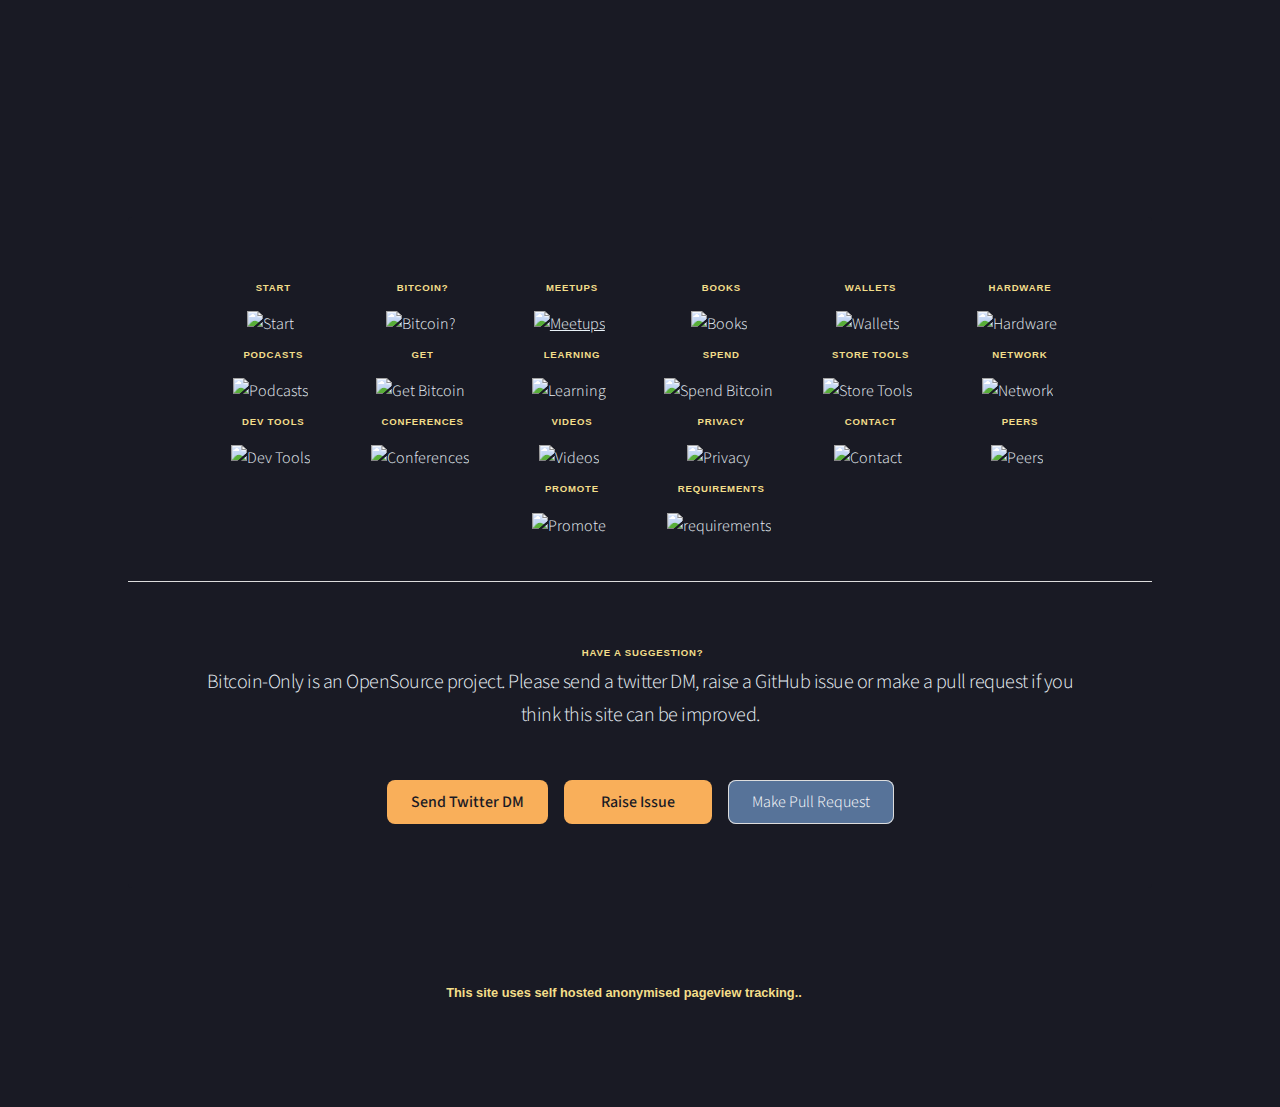
==== index.html @ 45c2ddb8 "Adjust Homepage Layout (6 wide on large screens) & Remove homepage page descriptions" ====
<!DOCTYPE HTML>
<!--
	Stellar by HTML5 UP
	html5up.net | @ajlkn
	Free for personal and commercial use under the CCA 3.0 license (html5up.net/license)
-->
<html>
	<head>
		<title>Bitcoin Only</title>
		<meta charset="utf-8" />
		<meta name="viewport" content="width=device-width, initial-scale=1, user-scalable=no" />
		<link rel="stylesheet" href="assets/css/main.css" />
		<noscript><link rel="stylesheet" href="assets/css/noscript.css" /></noscript>
	</head>
	<body class="is-preload">

		<!-- Wrapper -->
			<div id="wrapper">

				<!-- Header -->
					<header id="header" class="alt">
						<ul class="icons">
							<li><a href="index.html" class="icon solid fa-home"><span class="label"></span></a></li>
							<li><a href="https://twitter.com/bitcoinonly_" class="icon brands fa-twitter"><span class="label">Twitter</span></a></li>
							<li><a href="https://github.com/bitcoin-only/bitcoin-only" class="icon brands fa-github"><span class="label">GitHub</span></a></li>
							<li><p>bitcoin-only.com</p></li>
						</ul>
						
						<!-- <span class="logo"><img src="images/logo.svg" alt="Bitcoin-Only" /></span>				 -->
					</header>

				<!-- Main -->
					<div id="main">

						<!-- First Section -->
							<section id="first" class="main special">
								<ul class="features">
									<li>
										<h3>Start</h3>
										<span class="icon major">
											<img src="./images/icons/start.png" alt="Start">
										</span>
									</li>
									<li>
										<h3>Bitcoin?</h3>
										<span class="icon major">
											<img src="./images/icons/what-is.png" alt="Bitcoin?">
										</span>
									</li>
									<li>
										<h3>Meetups</h3>
										<span class="icon major">
											<a href="meetups.html">
												<img src="./images/icons/meetups.png" alt="Meetups">
											</a>
										</span>
									</li>
									<li>
										<h3>Books</h3>
										<span class="icon major">
											<img src="./images/icons/books.png" alt="Books">
										</span>
									</li>
									<li>
										<h3>Wallets</h3>
										<span class="icon major">
											<img src="./images/icons/wallets.png" alt="Wallets">
										</span>
									</li>
									<li>
										<h3>Hardware</h3>
										<span class="icon major">
											<img src="./images/icons/hardware.png" alt="Hardware">
										</span>
									</li>
									<li>
										<h3>Podcasts</h3>
										<span class="icon major">
											<img src="./images/icons/podcasts.png" alt="Podcasts">
										</span>
									</li>
									<li>
										<h3>Get</h3>
										<span class="icon major">
											<img src="./images/icons/get-bitcoin.png" alt="Get Bitcoin">
										</span>
									</li>
									<li>
										<h3>Learning</h3>
										<span class="icon major">
											<img src="./images/icons/learning.png" alt="Learning">
										</span>
									</li>
									<li>
										<h3>Spend</h3>
										<span class="icon major">
											<img src="./images/icons/spend-bitcoin.png" alt="Spend Bitcoin">
										</span>
									</li>
									<li>
										<h3>Store Tools</h3>
										<span class="icon major">
											<img src="./images/icons/store-tools.png" alt="Store Tools">
										</span>
									</li>
									<li>
										<h3>Network</h3>
										<span class="icon major">
											<img src="./images/icons/network.png" alt="Network">
										</span>
									</li>
									<li>
										<h3>Dev Tools</h3>
										<span class="icon major">
											<img src="./images/icons/dev-tools.png" alt="Dev Tools">
										</span>
									</li>
									<li>
										<h3>Conferences</h3>
										<span class="icon major">
											<img src="./images/icons/conferences.png" alt="Conferences">
										</span>
									</li>
									<li>
										<h3>Videos</h3>
										<span class="icon major">
											<img src="./images/icons/videos.png" alt="Videos">
										</span>
									</li>
									<li>
										<h3>Privacy</h3>
										<span class="icon major">
											<img src="./images/icons/privacy.png" alt="Privacy">
										</span>
									</li>
									<li>
										<h3>Contact</h3>
										<span class="icon major">
											<img src="./images/icons/contact.png" alt="Contact">
										</span>
									</li>
									<li>
										<h3>Peers</h3>
										<span class="icon major">
											<img src="./images/icons/peers.png" alt="Peers">
										</span>
									</li>
									<li>
										<h3>Promote</h3>
										<span class="icon major">
											<img src="./images/icons/promote.png" alt="Promote">
										</span>
									</li>
									<li>
										<h3>Requirements</h3>
										<span class="icon major">
											<img src="./images/icons/requirements.png" alt="requirements">
										</span>
									</li>
								</ul>
							</section>

						<!-- Suggestions -->
							<section id="cta" class="main special">
								<header class="major">
									<h3>Have a suggestion?</h3>
									<p>Bitcoin-Only is an OpenSource project. Please send a twitter DM, raise a GitHub issue or make a pull request if you think this site can be improved.</p>
								</header>
								<footer class="major">
									<ul class="actions special">
										<li><a href="https://twitter.com/messages/compose?recipient_id=1087074958654824449&text=" class="button primary">Send Twitter DM</a></li>
										<li><a href="https://github.com/bitcoin-only/bitcoin-only/issues/new/choose" class="button primary">Raise Issue</a></li>
										<li><a href="https://github.com/bitcoin-only/bitcoin-only" class="button">Make Pull Request</a></li>
									</ul>
								</footer>
							</section>

					</div>

				<!-- Footer -->
					<footer id="footer">
						<p class="copyright">This site uses self hosted anonymised pageview tracking.</a>.
					</footer>

			</div>

		<!-- Scripts -->
			<script src="assets/js/jquery.min.js"></script>
			<script src="assets/js/jquery.scrollex.min.js"></script>
			<script src="assets/js/jquery.scrolly.min.js"></script>
			<script src="assets/js/browser.min.js"></script>
			<script src="assets/js/breakpoints.min.js"></script>
			<script src="assets/js/util.js"></script>
			<script src="assets/js/main.js"></script>

	</body>
</html>
---- assets/css/main.css ----
@import url(fontawesome-all.min.css);
@import 'https://fonts.googleapis.com/css?family=Source+Sans+Pro:300,400';

/*
	Stellar by HTML5 UP
	html5up.net | @ajlkn
	Free for personal and commercial use under the CCA 3.0 license (html5up.net/license)
*/

html, body, div, span, applet, object,
iframe, h1, h2, h3, h4, h5, h6, p, blockquote,
pre, a, abbr, acronym, address, big, cite,
code, del, dfn, em, img, ins, kbd, q, s, samp,
small, strike, strong, sub, sup, tt, var, b,
u, i, center, dl, dt, dd, ol, ul, li, fieldset,
form, label, legend, table, caption, tbody,
tfoot, thead, tr, th, td, article, aside,
canvas, details, embed, figure, figcaption,
footer, header, hgroup, menu, nav, output, ruby,
section, summary, time, mark, audio, video {
	margin: 0;
	padding: 0;
	border: 0;
	font-size: 100%;
	font: inherit;
	color: #E9F1F7;
	vertical-align: baseline;}

p {
	color: #E9F1F7;
}

article, aside, details, figcaption, figure,
footer, header, hgroup, menu, nav, section {
	display: block;}

body {
	line-height: 1;
}

ol, ul {
	list-style: none;
}

blockquote, q {
	quotes: none;
}

	blockquote:before, blockquote:after, q:before, q:after {
		content: '';
		content: none;
	}

table {
	border-collapse: collapse;
	border-spacing: 0;
}

body {
	-webkit-text-size-adjust: none;
}

mark {
	background-color: transparent;
	color: inherit;
}

input::-moz-focus-inner {
	border: 0;
	padding: 0;
}

input, select, textarea {
	-moz-appearance: none;
	-webkit-appearance: none;
	-ms-appearance: none;
	appearance: none;
}

/* Basic */

	@-ms-viewport {
		width: device-width;
	}

	body {
		-ms-overflow-style: scrollbar;
	}

	@media screen and (max-width: 480px) {

		html, body {
			min-width: 320px;
		}

	}

	html {
		box-sizing: border-box;
	}

	*, *:before, *:after {
		box-sizing: inherit;
	}

/* Type */

	body {
		background-color: #191A24;
		color: rgba(236, 236, 236, 0.65);
	}

	body, input, select, textarea {
		font-family: "Source Sans Pro", Helvetica, sans-serif;
		font-size: 17pt;
		font-weight: 300;
		line-height: 1.65;
	}

		@media screen and (max-width: 1680px) {

			body, input, select, textarea {
				font-size: 14pt;
			}

		}

		@media screen and (max-width: 1280px) {

			body, input, select, textarea {
				font-size: 12pt;
			}

		}

		@media screen and (max-width: 360px) {

			body, input, select, textarea {
				font-size: 11pt;
			}

		}

	a {
		-moz-transition: color 0.1s ease, border-bottom 0.1s ease;
		-webkit-transition: color 0.1s ease, border-bottom 0.1s ease;
		-ms-transition: color 0.1s ease, border-bottom 0.1s ease;
		transition: color 0.1s ease, border-bottom 0.1s ease;
		text-decoration: underline;
		color: inherit;
	}

		a:hover {
			border-bottom-color: transparent;
		}

	strong, b {
		font-weight: 400;
	}

	em, i {
		font-style: italic;
	}

	p {
		margin: 0 0 2em 0;
	}

		p.content {
			-moz-columns: 20em 2;
			-webkit-columns: 20em 2;
			-ms-columns: 20em 2;
			columns: 20em 2;
			-moz-column-gap: 2em;
			-webkit-column-gap: 2em;
			-ms-column-gap: 2em;
			column-gap: 2em;
			text-align: justify;
		}

	h1, h2, h3, h4, h5, h6 {
		font-weight: 300;
		line-height: 1.5;
		margin: 0 0 0.7em 0;
		letter-spacing: -0.025em;
	}

		h1 a, h2 a, h3 a, h4 a, h5 a, h6 a {
			color: inherit;
			text-decoration: none;
		}

	h1 {
		font-size: 2em;
		line-height: 1.2;
	}

	h2 {
		font-size: 1.5em;
	}

	h3 {
		font-size: 1.25em;
	}

	h4 {
		font-size: 1.1em;
	}

	h5 {
		font-size: 0.9em;
	}

	h6 {
		font-size: 0.7em;
	}

	@media screen and (max-width: 736px) {

		h1 {
			font-size: 2em;
		}

	}

	sub {
		font-size: 0.8em;
		position: relative;
		top: 0.5em;
	}

	sup {
		font-size: 0.8em;
		position: relative;
		top: -0.5em;
	}

	blockquote {
		border-left: solid 4px;
		font-style: italic;
		margin: 0 0 2em 0;
		padding: 0.5em 0 0.5em 2em;
	}

	code {
		border-radius: 8px;
		border: solid 1px;
		font-family: "Courier New", monospace;
		font-size: 0.9em;
		margin: 0 0.25em;
		padding: 0.25em 0.65em;
	}

	pre {
		-webkit-overflow-scrolling: touch;
		font-family: "Courier New", monospace;
		font-size: 0.9em;
		margin: 0 0 2em 0;
	}

		pre code {
			display: block;
			line-height: 1.75;
			padding: 1em 1.5em;
			overflow-x: auto;
		}

	hr {
		border: 0;
		border-bottom: solid 1px;
		margin: 2em 0;
	}

		hr.major {
			margin: 3em 0;
		}

	.align-left {
		text-align: left;
	}

	.align-center {
		text-align: center;
	}

	.align-right {
		text-align: right;
	}

	input, select, textarea {
		color: #ffffff;
	}

	a:hover {
		color: #ffffff;
	}

	strong, b {
		color: #ffffff;
	}

	h1, h2, h3, h4, h5, h6 {
		color: #ffffff;
	}

	blockquote {
		border-left-color: rgba(255, 255, 255, 0.35);
	}

	code {
		background: rgba(255, 255, 255, 0.075);
		border-color: rgba(255, 255, 255, 0.35);
	}

	hr {
		border-bottom-color: rgba(255, 255, 255, 0.35);
	}

/* Row */

	.row {
		display: flex;
		flex-wrap: wrap;
		box-sizing: border-box;
		align-items: stretch;
	}

		.row > * {
			box-sizing: border-box;
		}

		.row.gtr-uniform > * > :last-child {
			margin-bottom: 0;
		}

		.row.aln-left {
			justify-content: flex-start;
		}

		.row.aln-center {
			justify-content: center;
		}

		.row.aln-right {
			justify-content: flex-end;
		}

		.row.aln-top {
			align-items: flex-start;
		}

		.row.aln-middle {
			align-items: center;
		}

		.row.aln-bottom {
			align-items: flex-end;
		}

		.row > .imp {
			order: -1;
		}

		.row > .col-1 {
			width: 8.33333%;
		}

		.row > .off-1 {
			margin-left: 8.33333%;
		}

		.row > .col-2 {
			width: 16.66667%;
		}

		.row > .off-2 {
			margin-left: 16.66667%;
		}

		.row > .col-3 {
			width: 25%;
		}

		.row > .off-3 {
			margin-left: 25%;
		}

		.row > .col-4 {
			width: 33.33333%;
		}

		.row > .off-4 {
			margin-left: 33.33333%;
		}

		.row > .col-5 {
			width: 41.66667%;
		}

		.row > .off-5 {
			margin-left: 41.66667%;
		}

		.row > .col-6 {
			width: 50%;
		}

		.row > .off-6 {
			margin-left: 50%;
		}

		.row > .col-7 {
			width: 58.33333%;
		}

		.row > .off-7 {
			margin-left: 58.33333%;
		}

		.row > .col-8 {
			width: 66.66667%;
		}

		.row > .off-8 {
			margin-left: 66.66667%;
		}

		.row > .col-9 {
			width: 75%;
		}

		.row > .off-9 {
			margin-left: 75%;
		}

		.row > .col-10 {
			width: 83.33333%;
		}

		.row > .off-10 {
			margin-left: 83.33333%;
		}

		.row > .col-11 {
			width: 91.66667%;
		}

		.row > .off-11 {
			margin-left: 91.66667%;
		}

		.row > .col-12 {
			width: 100%;
		}

		.row > .off-12 {
			margin-left: 100%;
		}

		.row.gtr-0 {
			margin-top: 0;
			margin-left: 0em;
		}

			.row.gtr-0 > * {
				padding: 0 0 0 0em;
			}

			.row.gtr-0.gtr-uniform {
				margin-top: 0em;
			}

				.row.gtr-0.gtr-uniform > * {
					padding-top: 0em;
				}

		.row.gtr-25 {
			margin-top: 0;
			margin-left: -0.375em;
		}

			.row.gtr-25 > * {
				padding: 0 0 0 0.375em;
			}

			.row.gtr-25.gtr-uniform {
				margin-top: -0.375em;
			}

				.row.gtr-25.gtr-uniform > * {
					padding-top: 0.375em;
				}

		.row.gtr-50 {
			margin-top: 0;
			margin-left: -0.75em;
		}

			.row.gtr-50 > * {
				padding: 0 0 0 0.75em;
			}

			.row.gtr-50.gtr-uniform {
				margin-top: -0.75em;
			}

				.row.gtr-50.gtr-uniform > * {
					padding-top: 0.75em;
				}

		.row {
			margin-top: 0;
			margin-left: -1.5em;
		}

			.row > * {
				padding: 0 0 0 1.5em;
			}

			.row.gtr-uniform {
				margin-top: -1.5em;
			}

				.row.gtr-uniform > * {
					padding-top: 1.5em;
				}

		.row.gtr-150 {
			margin-top: 0;
			margin-left: -2.25em;
		}

			.row.gtr-150 > * {
				padding: 0 0 0 2.25em;
			}

			.row.gtr-150.gtr-uniform {
				margin-top: -2.25em;
			}

				.row.gtr-150.gtr-uniform > * {
					padding-top: 2.25em;
				}

		.row.gtr-200 {
			margin-top: 0;
			margin-left: -3em;
		}

			.row.gtr-200 > * {
				padding: 0 0 0 3em;
			}

			.row.gtr-200.gtr-uniform {
				margin-top: -3em;
			}

				.row.gtr-200.gtr-uniform > * {
					padding-top: 3em;
				}

		@media screen and (max-width: 1680px) {

			.row {
				display: flex;
				flex-wrap: wrap;
				box-sizing: border-box;
				align-items: stretch;
			}

				.row > * {
					box-sizing: border-box;
				}

				.row.gtr-uniform > * > :last-child {
					margin-bottom: 0;
				}

				.row.aln-left {
					justify-content: flex-start;
				}

				.row.aln-center {
					justify-content: center;
				}

				.row.aln-right {
					justify-content: flex-end;
				}

				.row.aln-top {
					align-items: flex-start;
				}

				.row.aln-middle {
					align-items: center;
				}

				.row.aln-bottom {
					align-items: flex-end;
				}

				.row > .imp-xlarge {
					order: -1;
				}

				.row > .col-1-xlarge {
					width: 8.33333%;
				}

				.row > .off-1-xlarge {
					margin-left: 8.33333%;
				}

				.row > .col-2-xlarge {
					width: 16.66667%;
				}

				.row > .off-2-xlarge {
					margin-left: 16.66667%;
				}

				.row > .col-3-xlarge {
					width: 25%;
				}

				.row > .off-3-xlarge {
					margin-left: 25%;
				}

				.row > .col-4-xlarge {
					width: 33.33333%;
				}

				.row > .off-4-xlarge {
					margin-left: 33.33333%;
				}

				.row > .col-5-xlarge {
					width: 41.66667%;
				}

				.row > .off-5-xlarge {
					margin-left: 41.66667%;
				}

				.row > .col-6-xlarge {
					width: 50%;
				}

				.row > .off-6-xlarge {
					margin-left: 50%;
				}

				.row > .col-7-xlarge {
					width: 58.33333%;
				}

				.row > .off-7-xlarge {
					margin-left: 58.33333%;
				}

				.row > .col-8-xlarge {
					width: 66.66667%;
				}

				.row > .off-8-xlarge {
					margin-left: 66.66667%;
				}

				.row > .col-9-xlarge {
					width: 75%;
				}

				.row > .off-9-xlarge {
					margin-left: 75%;
				}

				.row > .col-10-xlarge {
					width: 83.33333%;
				}

				.row > .off-10-xlarge {
					margin-left: 83.33333%;
				}

				.row > .col-11-xlarge {
					width: 91.66667%;
				}

				.row > .off-11-xlarge {
					margin-left: 91.66667%;
				}

				.row > .col-12-xlarge {
					width: 100%;
				}

				.row > .off-12-xlarge {
					margin-left: 100%;
				}

				.row.gtr-0 {
					margin-top: 0;
					margin-left: 0em;
				}

					.row.gtr-0 > * {
						padding: 0 0 0 0em;
					}

					.row.gtr-0.gtr-uniform {
						margin-top: 0em;
					}

						.row.gtr-0.gtr-uniform > * {
							padding-top: 0em;
						}

				.row.gtr-25 {
					margin-top: 0;
					margin-left: -0.375em;
				}

					.row.gtr-25 > * {
						padding: 0 0 0 0.375em;
					}

					.row.gtr-25.gtr-uniform {
						margin-top: -0.375em;
					}

						.row.gtr-25.gtr-uniform > * {
							padding-top: 0.375em;
						}

				.row.gtr-50 {
					margin-top: 0;
					margin-left: -0.75em;
				}

					.row.gtr-50 > * {
						padding: 0 0 0 0.75em;
					}

					.row.gtr-50.gtr-uniform {
						margin-top: -0.75em;
					}

						.row.gtr-50.gtr-uniform > * {
							padding-top: 0.75em;
						}

				.row {
					margin-top: 0;
					margin-left: -1.5em;
				}

					.row > * {
						padding: 0 0 0 1.5em;
					}

					.row.gtr-uniform {
						margin-top: -1.5em;
					}

						.row.gtr-uniform > * {
							padding-top: 1.5em;
						}

				.row.gtr-150 {
					margin-top: 0;
					margin-left: -2.25em;
				}

					.row.gtr-150 > * {
						padding: 0 0 0 2.25em;
					}

					.row.gtr-150.gtr-uniform {
						margin-top: -2.25em;
					}

						.row.gtr-150.gtr-uniform > * {
							padding-top: 2.25em;
						}

				.row.gtr-200 {
					margin-top: 0;
					margin-left: -3em;
				}

					.row.gtr-200 > * {
						padding: 0 0 0 3em;
					}

					.row.gtr-200.gtr-uniform {
						margin-top: -3em;
					}

						.row.gtr-200.gtr-uniform > * {
							padding-top: 3em;
						}

		}

		@media screen and (max-width: 1280px) {

			.row {
				display: flex;
				flex-wrap: wrap;
				box-sizing: border-box;
				align-items: stretch;
			}

				.row > * {
					box-sizing: border-box;
				}

				.row.gtr-uniform > * > :last-child {
					margin-bottom: 0;
				}

				.row.aln-left {
					justify-content: flex-start;
				}

				.row.aln-center {
					justify-content: center;
				}

				.row.aln-right {
					justify-content: flex-end;
				}

				.row.aln-top {
					align-items: flex-start;
				}

				.row.aln-middle {
					align-items: center;
				}

				.row.aln-bottom {
					align-items: flex-end;
				}

				.row > .imp-large {
					order: -1;
				}

				.row > .col-1-large {
					width: 8.33333%;
				}

				.row > .off-1-large {
					margin-left: 8.33333%;
				}

				.row > .col-2-large {
					width: 16.66667%;
				}

				.row > .off-2-large {
					margin-left: 16.66667%;
				}

				.row > .col-3-large {
					width: 25%;
				}

				.row > .off-3-large {
					margin-left: 25%;
				}

				.row > .col-4-large {
					width: 33.33333%;
				}

				.row > .off-4-large {
					margin-left: 33.33333%;
				}

				.row > .col-5-large {
					width: 41.66667%;
				}

				.row > .off-5-large {
					margin-left: 41.66667%;
				}

				.row > .col-6-large {
					width: 50%;
				}

				.row > .off-6-large {
					margin-left: 50%;
				}

				.row > .col-7-large {
					width: 58.33333%;
				}

				.row > .off-7-large {
					margin-left: 58.33333%;
				}

				.row > .col-8-large {
					width: 66.66667%;
				}

				.row > .off-8-large {
					margin-left: 66.66667%;
				}

				.row > .col-9-large {
					width: 75%;
				}

				.row > .off-9-large {
					margin-left: 75%;
				}

				.row > .col-10-large {
					width: 83.33333%;
				}

				.row > .off-10-large {
					margin-left: 83.33333%;
				}

				.row > .col-11-large {
					width: 91.66667%;
				}

				.row > .off-11-large {
					margin-left: 91.66667%;
				}

				.row > .col-12-large {
					width: 100%;
				}

				.row > .off-12-large {
					margin-left: 100%;
				}

				.row.gtr-0 {
					margin-top: 0;
					margin-left: 0em;
				}

					.row.gtr-0 > * {
						padding: 0 0 0 0em;
					}

					.row.gtr-0.gtr-uniform {
						margin-top: 0em;
					}

						.row.gtr-0.gtr-uniform > * {
							padding-top: 0em;
						}

				.row.gtr-25 {
					margin-top: 0;
					margin-left: -0.375em;
				}

					.row.gtr-25 > * {
						padding: 0 0 0 0.375em;
					}

					.row.gtr-25.gtr-uniform {
						margin-top: -0.375em;
					}

						.row.gtr-25.gtr-uniform > * {
							padding-top: 0.375em;
						}

				.row.gtr-50 {
					margin-top: 0;
					margin-left: -0.75em;
				}

					.row.gtr-50 > * {
						padding: 0 0 0 0.75em;
					}

					.row.gtr-50.gtr-uniform {
						margin-top: -0.75em;
					}

						.row.gtr-50.gtr-uniform > * {
							padding-top: 0.75em;
						}

				.row {
					margin-top: 0;
					margin-left: -1.5em;
				}

					.row > * {
						padding: 0 0 0 1.5em;
					}

					.row.gtr-uniform {
						margin-top: -1.5em;
					}

						.row.gtr-uniform > * {
							padding-top: 1.5em;
						}

				.row.gtr-150 {
					margin-top: 0;
					margin-left: -2.25em;
				}

					.row.gtr-150 > * {
						padding: 0 0 0 2.25em;
					}

					.row.gtr-150.gtr-uniform {
						margin-top: -2.25em;
					}

						.row.gtr-150.gtr-uniform > * {
							padding-top: 2.25em;
						}

				.row.gtr-200 {
					margin-top: 0;
					margin-left: -3em;
				}

					.row.gtr-200 > * {
						padding: 0 0 0 3em;
					}

					.row.gtr-200.gtr-uniform {
						margin-top: -3em;
					}

						.row.gtr-200.gtr-uniform > * {
							padding-top: 3em;
						}

		}

		@media screen and (max-width: 980px) {

			.row {
				display: flex;
				flex-wrap: wrap;
				box-sizing: border-box;
				align-items: stretch;
			}

				.row > * {
					box-sizing: border-box;
				}

				.row.gtr-uniform > * > :last-child {
					margin-bottom: 0;
				}

				.row.aln-left {
					justify-content: flex-start;
				}

				.row.aln-center {
					justify-content: center;
				}

				.row.aln-right {
					justify-content: flex-end;
				}

				.row.aln-top {
					align-items: flex-start;
				}

				.row.aln-middle {
					align-items: center;
				}

				.row.aln-bottom {
					align-items: flex-end;
				}

				.row > .imp-medium {
					order: -1;
				}

				.row > .col-1-medium {
					width: 8.33333%;
				}

				.row > .off-1-medium {
					margin-left: 8.33333%;
				}

				.row > .col-2-medium {
					width: 16.66667%;
				}

				.row > .off-2-medium {
					margin-left: 16.66667%;
				}

				.row > .col-3-medium {
					width: 25%;
				}

				.row > .off-3-medium {
					margin-left: 25%;
				}

				.row > .col-4-medium {
					width: 33.33333%;
				}

				.row > .off-4-medium {
					margin-left: 33.33333%;
				}

				.row > .col-5-medium {
					width: 41.66667%;
				}

				.row > .off-5-medium {
					margin-left: 41.66667%;
				}

				.row > .col-6-medium {
					width: 50%;
				}

				.row > .off-6-medium {
					margin-left: 50%;
				}

				.row > .col-7-medium {
					width: 58.33333%;
				}

				.row > .off-7-medium {
					margin-left: 58.33333%;
				}

				.row > .col-8-medium {
					width: 66.66667%;
				}

				.row > .off-8-medium {
					margin-left: 66.66667%;
				}

				.row > .col-9-medium {
					width: 75%;
				}

				.row > .off-9-medium {
					margin-left: 75%;
				}

				.row > .col-10-medium {
					width: 83.33333%;
				}

				.row > .off-10-medium {
					margin-left: 83.33333%;
				}

				.row > .col-11-medium {
					width: 91.66667%;
				}

				.row > .off-11-medium {
					margin-left: 91.66667%;
				}

				.row > .col-12-medium {
					width: 100%;
				}

				.row > .off-12-medium {
					margin-left: 100%;
				}

				.row.gtr-0 {
					margin-top: 0;
					margin-left: 0em;
				}

					.row.gtr-0 > * {
						padding: 0 0 0 0em;
					}

					.row.gtr-0.gtr-uniform {
						margin-top: 0em;
					}

						.row.gtr-0.gtr-uniform > * {
							padding-top: 0em;
						}

				.row.gtr-25 {
					margin-top: 0;
					margin-left: -0.375em;
				}

					.row.gtr-25 > * {
						padding: 0 0 0 0.375em;
					}

					.row.gtr-25.gtr-uniform {
						margin-top: -0.375em;
					}

						.row.gtr-25.gtr-uniform > * {
							padding-top: 0.375em;
						}

				.row.gtr-50 {
					margin-top: 0;
					margin-left: -0.75em;
				}

					.row.gtr-50 > * {
						padding: 0 0 0 0.75em;
					}

					.row.gtr-50.gtr-uniform {
						margin-top: -0.75em;
					}

						.row.gtr-50.gtr-uniform > * {
							padding-top: 0.75em;
						}

				.row {
					margin-top: 0;
					margin-left: -1.5em;
				}

					.row > * {
						padding: 0 0 0 1.5em;
					}

					.row.gtr-uniform {
						margin-top: -1.5em;
					}

						.row.gtr-uniform > * {
							padding-top: 1.5em;
						}

				.row.gtr-150 {
					margin-top: 0;
					margin-left: -2.25em;
				}

					.row.gtr-150 > * {
						padding: 0 0 0 2.25em;
					}

					.row.gtr-150.gtr-uniform {
						margin-top: -2.25em;
					}

						.row.gtr-150.gtr-uniform > * {
							padding-top: 2.25em;
						}

				.row.gtr-200 {
					margin-top: 0;
					margin-left: -3em;
				}

					.row.gtr-200 > * {
						padding: 0 0 0 3em;
					}

					.row.gtr-200.gtr-uniform {
						margin-top: -3em;
					}

						.row.gtr-200.gtr-uniform > * {
							padding-top: 3em;
						}

		}

		@media screen and (max-width: 736px) {

			.row {
				display: flex;
				flex-wrap: wrap;
				box-sizing: border-box;
				align-items: stretch;
			}

				.row > * {
					box-sizing: border-box;
				}

				.row.gtr-uniform > * > :last-child {
					margin-bottom: 0;
				}

				.row.aln-left {
					justify-content: flex-start;
				}

				.row.aln-center {
					justify-content: center;
				}

				.row.aln-right {
					justify-content: flex-end;
				}

				.row.aln-top {
					align-items: flex-start;
				}

				.row.aln-middle {
					align-items: center;
				}

				.row.aln-bottom {
					align-items: flex-end;
				}

				.row > .imp-small {
					order: -1;
				}

				.row > .col-1-small {
					width: 8.33333%;
				}

				.row > .off-1-small {
					margin-left: 8.33333%;
				}

				.row > .col-2-small {
					width: 16.66667%;
				}

				.row > .off-2-small {
					margin-left: 16.66667%;
				}

				.row > .col-3-small {
					width: 25%;
				}

				.row > .off-3-small {
					margin-left: 25%;
				}

				.row > .col-4-small {
					width: 33.33333%;
				}

				.row > .off-4-small {
					margin-left: 33.33333%;
				}

				.row > .col-5-small {
					width: 41.66667%;
				}

				.row > .off-5-small {
					margin-left: 41.66667%;
				}

				.row > .col-6-small {
					width: 50%;
				}

				.row > .off-6-small {
					margin-left: 50%;
				}

				.row > .col-7-small {
					width: 58.33333%;
				}

				.row > .off-7-small {
					margin-left: 58.33333%;
				}

				.row > .col-8-small {
					width: 66.66667%;
				}

				.row > .off-8-small {
					margin-left: 66.66667%;
				}

				.row > .col-9-small {
					width: 75%;
				}

				.row > .off-9-small {
					margin-left: 75%;
				}

				.row > .col-10-small {
					width: 83.33333%;
				}

				.row > .off-10-small {
					margin-left: 83.33333%;
				}

				.row > .col-11-small {
					width: 91.66667%;
				}

				.row > .off-11-small {
					margin-left: 91.66667%;
				}

				.row > .col-12-small {
					width: 100%;
				}

				.row > .off-12-small {
					margin-left: 100%;
				}

				.row.gtr-0 {
					margin-top: 0;
					margin-left: 0em;
				}

					.row.gtr-0 > * {
						padding: 0 0 0 0em;
					}

					.row.gtr-0.gtr-uniform {
						margin-top: 0em;
					}

						.row.gtr-0.gtr-uniform > * {
							padding-top: 0em;
						}

				.row.gtr-25 {
					margin-top: 0;
					margin-left: -0.25em;
				}

					.row.gtr-25 > * {
						padding: 0 0 0 0.25em;
					}

					.row.gtr-25.gtr-uniform {
						margin-top: -0.25em;
					}

						.row.gtr-25.gtr-uniform > * {
							padding-top: 0.25em;
						}

				.row.gtr-50 {
					margin-top: 0;
					margin-left: -0.5em;
				}

					.row.gtr-50 > * {
						padding: 0 0 0 0.5em;
					}

					.row.gtr-50.gtr-uniform {
						margin-top: -0.5em;
					}

						.row.gtr-50.gtr-uniform > * {
							padding-top: 0.5em;
						}

				.row {
					margin-top: 0;
					margin-left: -1em;
				}

					.row > * {
						padding: 0 0 0 1em;
					}

					.row.gtr-uniform {
						margin-top: -1em;
					}

						.row.gtr-uniform > * {
							padding-top: 1em;
						}

				.row.gtr-150 {
					margin-top: 0;
					margin-left: -1.5em;
				}

					.row.gtr-150 > * {
						padding: 0 0 0 1.5em;
					}

					.row.gtr-150.gtr-uniform {
						margin-top: -1.5em;
					}

						.row.gtr-150.gtr-uniform > * {
							padding-top: 1.5em;
						}

				.row.gtr-200 {
					margin-top: 0;
					margin-left: -2em;
				}

					.row.gtr-200 > * {
						padding: 0 0 0 2em;
					}

					.row.gtr-200.gtr-uniform {
						margin-top: -2em;
					}

						.row.gtr-200.gtr-uniform > * {
							padding-top: 2em;
						}

		}

		@media screen and (max-width: 480px) {

			.row {
				display: flex;
				flex-wrap: wrap;
				box-sizing: border-box;
				align-items: stretch;
			}

				.row > * {
					box-sizing: border-box;
				}

				.row.gtr-uniform > * > :last-child {
					margin-bottom: 0;
				}

				.row.aln-left {
					justify-content: flex-start;
				}

				.row.aln-center {
					justify-content: center;
				}

				.row.aln-right {
					justify-content: flex-end;
				}

				.row.aln-top {
					align-items: flex-start;
				}

				.row.aln-middle {
					align-items: center;
				}

				.row.aln-bottom {
					align-items: flex-end;
				}

				.row > .imp-xsmall {
					order: -1;
				}

				.row > .col-1-xsmall {
					width: 8.33333%;
				}

				.row > .off-1-xsmall {
					margin-left: 8.33333%;
				}

				.row > .col-2-xsmall {
					width: 16.66667%;
				}

				.row > .off-2-xsmall {
					margin-left: 16.66667%;
				}

				.row > .col-3-xsmall {
					width: 25%;
				}

				.row > .off-3-xsmall {
					margin-left: 25%;
				}

				.row > .col-4-xsmall {
					width: 33.33333%;
				}

				.row > .off-4-xsmall {
					margin-left: 33.33333%;
				}

				.row > .col-5-xsmall {
					width: 41.66667%;
				}

				.row > .off-5-xsmall {
					margin-left: 41.66667%;
				}

				.row > .col-6-xsmall {
					width: 50%;
				}

				.row > .off-6-xsmall {
					margin-left: 50%;
				}

				.row > .col-7-xsmall {
					width: 58.33333%;
				}

				.row > .off-7-xsmall {
					margin-left: 58.33333%;
				}

				.row > .col-8-xsmall {
					width: 66.66667%;
				}

				.row > .off-8-xsmall {
					margin-left: 66.66667%;
				}

				.row > .col-9-xsmall {
					width: 75%;
				}

				.row > .off-9-xsmall {
					margin-left: 75%;
				}

				.row > .col-10-xsmall {
					width: 83.33333%;
				}

				.row > .off-10-xsmall {
					margin-left: 83.33333%;
				}

				.row > .col-11-xsmall {
					width: 91.66667%;
				}

				.row > .off-11-xsmall {
					margin-left: 91.66667%;
				}

				.row > .col-12-xsmall {
					width: 100%;
				}

				.row > .off-12-xsmall {
					margin-left: 100%;
				}

				.row.gtr-0 {
					margin-top: 0;
					margin-left: 0em;
				}

					.row.gtr-0 > * {
						padding: 0 0 0 0em;
					}

					.row.gtr-0.gtr-uniform {
						margin-top: 0em;
					}

						.row.gtr-0.gtr-uniform > * {
							padding-top: 0em;
						}

				.row.gtr-25 {
					margin-top: 0;
					margin-left: -0.3125em;
				}

					.row.gtr-25 > * {
						padding: 0 0 0 0.3125em;
					}

					.row.gtr-25.gtr-uniform {
						margin-top: -0.3125em;
					}

						.row.gtr-25.gtr-uniform > * {
							padding-top: 0.3125em;
						}

				.row.gtr-50 {
					margin-top: 0;
					margin-left: -0.625em;
				}

					.row.gtr-50 > * {
						padding: 0 0 0 0.625em;
					}

					.row.gtr-50.gtr-uniform {
						margin-top: -0.625em;
					}

						.row.gtr-50.gtr-uniform > * {
							padding-top: 0.625em;
						}

				.row {
					margin-top: 0;
					margin-left: -1.25em;
				}

					.row > * {
						padding: 0 0 0 1.25em;
					}

					.row.gtr-uniform {
						margin-top: -1.25em;
					}

						.row.gtr-uniform > * {
							padding-top: 1.25em;
						}

				.row.gtr-150 {
					margin-top: 0;
					margin-left: -1.875em;
				}

					.row.gtr-150 > * {
						padding: 0 0 0 1.875em;
					}

					.row.gtr-150.gtr-uniform {
						margin-top: -1.875em;
					}

						.row.gtr-150.gtr-uniform > * {
							padding-top: 1.875em;
						}

				.row.gtr-200 {
					margin-top: 0;
					margin-left: -2.5em;
				}

					.row.gtr-200 > * {
						padding: 0 0 0 2.5em;
					}

					.row.gtr-200.gtr-uniform {
						margin-top: -2.5em;
					}

						.row.gtr-200.gtr-uniform > * {
							padding-top: 2.5em;
						}

		}

/* Box */

	.box {
		border-radius: 8px;
		border: solid;
		margin-bottom: 2em;
		padding: 1.5em;
	}

		.box > :last-child,
		.box > :last-child > :last-child,
		.box > :last-child > :last-child > :last-child {
			margin-bottom: 0;
		}

		.box.alt {
			border: 0;
			border-radius: 0;
			padding: 0;
		}

	.box {
		border-color: rgba(255, 255, 255, 0.35);
	}

/* Button */

	input[type="submit"],
	input[type="reset"],
	input[type="button"],
	button,
	.button {
		-moz-appearance: none;
		-webkit-appearance: none;
		-ms-appearance: none;
		appearance: none;
		-moz-transition: background-color 0.2s ease-in-out, color 0.2s ease-in-out;
		-webkit-transition: background-color 0.2s ease-in-out, color 0.2s ease-in-out;
		-ms-transition: background-color 0.2s ease-in-out, color 0.2s ease-in-out;
		transition: background-color 0.2s ease-in-out, color 0.2s ease-in-out;
		border-radius: 8px;
		border: 0;
		cursor: pointer;
		display: inline-block;
		font-weight: 300;
		height: 2.75em;
		line-height: 2.75em;
		min-width: 9.25em;
		padding: 0 1.5em;
		text-align: center;
		text-decoration: none;
		white-space: nowrap;
	}

		input[type="submit"].icon,
		input[type="reset"].icon,
		input[type="button"].icon,
		button.icon,
		.button.icon {
			padding-left: 1.35em;
		}

			input[type="submit"].icon:before,
			input[type="reset"].icon:before,
			input[type="button"].icon:before,
			button.icon:before,
			.button.icon:before {
				margin-right: 0.5em;
			}

		input[type="submit"].fit,
		input[type="reset"].fit,
		input[type="button"].fit,
		button.fit,
		.button.fit {
			width: 100%;
		}

		input[type="submit"].small,
		input[type="reset"].small,
		input[type="button"].small,
		button.small,
		.button.small {
			font-size: 0.8em;
		}

		input[type="submit"].large,
		input[type="reset"].large,
		input[type="button"].large,
		button.large,
		.button.large {
			font-size: 1.35em;
		}

		input[type="submit"].disabled, input[type="submit"]:disabled,
		input[type="reset"].disabled,
		input[type="reset"]:disabled,
		input[type="button"].disabled,
		input[type="button"]:disabled,
		button.disabled,
		button:disabled,
		.button.disabled,
		.button:disabled {
			pointer-events: none;
			opacity: 0.25;
		}

		@media screen and (max-width: 736px) {

			input[type="submit"],
			input[type="reset"],
			input[type="button"],
			button,
			.button {
				min-width: 0;
			}

		}

	input[type="submit"],
	input[type="reset"],
	input[type="button"],
	button,
	.button {
		background-color: transparent;
		box-shadow: inset 0 0 0 1px rgba(255, 255, 255, 0.35);
		color: #ffffff !important;
	}

		input[type="submit"]:hover,
		input[type="reset"]:hover,
		input[type="button"]:hover,
		button:hover,
		.button:hover {
			background-color: rgba(255, 255, 255, 0.075);
		}

		input[type="submit"]:active,
		input[type="reset"]:active,
		input[type="button"]:active,
		button:active,
		.button:active {
			background-color: rgba(255, 255, 255, 0.2);
		}

		input[type="submit"].icon:before,
		input[type="reset"].icon:before,
		input[type="button"].icon:before,
		button.icon:before,
		.button.icon:before {
			color: rgba(255, 255, 255, 0.5);
		}

		input[type="submit"].primary,
		input[type="reset"].primary,
		input[type="button"].primary,
		button.primary,
		.button.primary {
			background-color: #8cc9f0;
			color: #ffffff !important;
			box-shadow: none;
		}

			input[type="submit"].primary:hover,
			input[type="reset"].primary:hover,
			input[type="button"].primary:hover,
			button.primary:hover,
			.button.primary:hover {
				background-color: #9acff2;
			}

			input[type="submit"].primary:active,
			input[type="reset"].primary:active,
			input[type="button"].primary:active,
			button.primary:active,
			.button.primary:active {
				background-color: #7ec3ee;
			}

			input[type="submit"].primary.icon:before,
			input[type="reset"].primary.icon:before,
			input[type="button"].primary.icon:before,
			button.primary.icon:before,
			.button.primary.icon:before {
				color: #ffffff !important;
			}

/* Form */

	form {
		margin: 0 0 2em 0;
	}

	label {
		display: block;
		font-size: 0.9em;
		font-weight: 400;
		margin: 0 0 1em 0;
	}

	input[type="text"],
	input[type="password"],
	input[type="email"],
	select,
	textarea {
		-moz-appearance: none;
		-webkit-appearance: none;
		-ms-appearance: none;
		appearance: none;
		border-radius: 8px;
		border: solid 1px;
		color: inherit;
		display: block;
		outline: 0;
		padding: 0 1em;
		text-decoration: none;
		width: 100%;
	}

		input[type="text"]:invalid,
		input[type="password"]:invalid,
		input[type="email"]:invalid,
		select:invalid,
		textarea:invalid {
			box-shadow: none;
		}

	select {
		background-size: 1.25rem;
		background-repeat: no-repeat;
		background-position: calc(100% - 1rem) center;
		height: 2.75em;
		padding-right: 2.75em;
		text-overflow: ellipsis;
	}

		select:focus::-ms-value {
			background-color: transparent;
		}

		select::-ms-expand {
			display: none;
		}

	input[type="text"],
	input[type="password"],
	input[type="email"],
	select {
		height: 2.75em;
	}

	textarea {
		padding: 0.75em 1em;
	}

	input[type="checkbox"],
	input[type="radio"] {
		-moz-appearance: none;
		-webkit-appearance: none;
		-ms-appearance: none;
		appearance: none;
		display: block;
		float: left;
		margin-right: -2em;
		opacity: 0;
		width: 1em;
		z-index: -1;
	}

		input[type="checkbox"] + label,
		input[type="radio"] + label {
			text-decoration: none;
			cursor: pointer;
			display: inline-block;
			font-size: 1em;
			font-weight: 300;
			padding-left: 2.4em;
			padding-right: 0.75em;
			position: relative;
		}

			input[type="checkbox"] + label:before,
			input[type="radio"] + label:before {
				-moz-osx-font-smoothing: grayscale;
				-webkit-font-smoothing: antialiased;
				display: inline-block;
				font-style: normal;
				font-variant: normal;
				text-rendering: auto;
				line-height: 1;
				text-transform: none !important;
				font-family: 'Font Awesome 5 Free';
				font-weight: 900;
			}

			input[type="checkbox"] + label:before,
			input[type="radio"] + label:before {
				border-radius: 8px;
				border: solid 1px;
				content: '';
				display: inline-block;
				font-size: 0.8em;
				height: 2.0625em;
				left: 0;
				line-height: 2.0625em;
				position: absolute;
				text-align: center;
				top: 0;
				width: 2.0625em;
			}

		input[type="checkbox"]:checked + label:before,
		input[type="radio"]:checked + label:before {
			content: '\f00c';
		}

	input[type="checkbox"] + label:before {
		border-radius: 8px;
	}

	input[type="radio"] + label:before {
		border-radius: 100%;
	}

	::-webkit-input-placeholder {
		opacity: 1.0;
	}

	:-moz-placeholder {
		opacity: 1.0;
	}

	::-moz-placeholder {
		opacity: 1.0;
	}

	:-ms-input-placeholder {
		opacity: 1.0;
	}

	label {
		color: #ffffff;
	}

	input[type="text"],
	input[type="password"],
	input[type="email"],
	select,
	textarea {
		background-color: rgba(255, 255, 255, 0.075);
		border-color: rgba(255, 255, 255, 0.35);
	}

		input[type="text"]:focus,
		input[type="password"]:focus,
		input[type="email"]:focus,
		select:focus,
		textarea:focus {
			border-color: #8cc9f0;
			box-shadow: 0 0 0 1px #8cc9f0;
		}

	select {
		background-image: url("data:image/svg+xml;charset=utf8,%3Csvg xmlns='http://www.w3.org/2000/svg' width='40' height='40' preserveAspectRatio='none' viewBox='0 0 40 40'%3E%3Cpath d='M9.4,12.3l10.4,10.4l10.4-10.4c0.2-0.2,0.5-0.4,0.9-0.4c0.3,0,0.6,0.1,0.9,0.4l3.3,3.3c0.2,0.2,0.4,0.5,0.4,0.9 c0,0.4-0.1,0.6-0.4,0.9L20.7,31.9c-0.2,0.2-0.5,0.4-0.9,0.4c-0.3,0-0.6-0.1-0.9-0.4L4.3,17.3c-0.2-0.2-0.4-0.5-0.4-0.9 c0-0.4,0.1-0.6,0.4-0.9l3.3-3.3c0.2-0.2,0.5-0.4,0.9-0.4S9.1,12.1,9.4,12.3z' fill='rgba(255, 255, 255, 0.35)' /%3E%3C/svg%3E");
	}

		select option {
			color: #ffffff;
			background: #935d8c;
		}

	input[type="checkbox"] + label,
	input[type="radio"] + label {
		color: rgba(255, 255, 255, 0.65);
	}

		input[type="checkbox"] + label:before,
		input[type="radio"] + label:before {
			background: rgba(255, 255, 255, 0.075);
			border-color: rgba(255, 255, 255, 0.35);
		}

	input[type="checkbox"]:checked + label:before,
	input[type="radio"]:checked + label:before {
		background-color: #ffffff;
		border-color: #ffffff;
		color: #935d8c;
	}

	input[type="checkbox"]:focus + label:before,
	input[type="radio"]:focus + label:before {
		border-color: #8cc9f0;
		box-shadow: 0 0 0 1px #8cc9f0;
	}

	::-webkit-input-placeholder {
		color: rgba(255, 255, 255, 0.5) !important;
	}

	:-moz-placeholder {
		color: rgba(255, 255, 255, 0.5) !important;
	}

	::-moz-placeholder {
		color: rgba(255, 255, 255, 0.5) !important;
	}

	:-ms-input-placeholder {
		color: rgba(255, 255, 255, 0.5) !important;
	}

	.formerize-placeholder {
		color: rgba(255, 255, 255, 0.5) !important;
	}

/* Icon */

	.icon {
		text-decoration: none;
		-moz-transition: background-color 0.2s ease-in-out, color 0.2s ease-in-out;
		-webkit-transition: background-color 0.2s ease-in-out, color 0.2s ease-in-out;
		-ms-transition: background-color 0.2s ease-in-out, color 0.2s ease-in-out;
		transition: background-color 0.2s ease-in-out, color 0.2s ease-in-out;
		border-bottom: none;
		position: relative;
	}

		.icon:before {
			-moz-osx-font-smoothing: grayscale;
			-webkit-font-smoothing: antialiased;
			display: inline-block;
			font-style: normal;
			font-variant: normal;
			text-rendering: auto;
			line-height: 1;
			text-transform: none !important;
			font-family: 'Font Awesome 5 Free';
			font-weight: 400;
		}

		.icon > .label {
			display: none;
		}

		.icon:before {
			line-height: solid;
		}

		.icon.solid:before {
			font-weight: 900;
		}

		.icon.brands:before {
			font-family: 'Font Awesome 5 Brands';
		}

		.icon.major {
			/* border: solid 1px; */
			display: inline-block;
			border-radius: 100%;
			padding: 0.65em;
			/* margin: 0 0 2em 0; */
			margin: 0;
			cursor: default;
		}

			.icon.major:before {
				display: inline-block;
				font-size: 6.25rem;
				width: 2.25em;
				height: 2.25em;
				line-height: 2.2em;
				border-radius: 100%;
				border: solid 1px;
				text-align: center;
			}

		.icon.alt {
			display: inline-block;
			border: solid 1px;
			border-radius: 100%;
		}

			.icon.alt:before {
				display: block;
				font-size: 1.25em;
				width: 2em;
				height: 2em;
				text-align: center;
				line-height: 2em;
			}

		.icon.style1 {
			color: #efa8b0;
		}

		.icon.style2 {
			color: #c79cc8;
		}

		.icon.style3 {
			color: #a89cc8;
		}

		.icon.style4 {
			color: #9bb2e1;
		}

		.icon.style5 {
			color: #8cc9f0;
		}

		@media screen and (max-width: 1680px) {

			.icon.major:before {
				font-size: 5.5rem;
			}

		}

		@media screen and (max-width: 1280px) {

			.icon.major:before {
				font-size: 4.75rem;
			}

		}

		@media screen and (max-width: 736px) {

			.icon.major {
				margin: 0 0 1.5em 0;
				padding: 0.35em;
			}

				.icon.major:before {
					font-size: 3.5rem;
				}

		}

	.icon.major {
		border-color: rgba(255, 255, 255, 0.35);
	}

		.icon.major:before {
			border-color: rgba(255, 255, 255, 0.35);
		}

	.icon.alt {
		border-color: rgba(255, 255, 255, 0.35);
		color: #ffffff;
	}

		.icon.alt:hover {
			background-color: rgba(255, 255, 255, 0.075);
		}

		.icon.alt:active {
			background-color: rgba(255, 255, 255, 0.2);
		}

/* Image */

	.image {
		border-radius: 8px;
		border: 0;
		display: inline-block;
		position: relative;
	}

		.image img {
			border-radius: 8px;
			display: block;
		}

		.image.left, .image.right {
			max-width: 40%;
		}

			.image.left img, .image.right img {
				width: 100%;
			}

		.image.left {
			float: left;
			margin: 0 1.5em 1em 0;
			top: 0.25em;
		}

		.image.right {
			float: right;
			margin: 0 0 1em 1.5em;
			top: 0.25em;
		}

		.image.fit {
			display: block;
			margin: 0 0 2em 0;
			width: 100%;
		}

			.image.fit img {
				width: 100%;
			}

		.image.main {
			display: block;
			margin: 0 0 3em 0;
			width: 100%;
		}

			.image.main img {
				width: 100%;
			}

/* List */

	ol {
		list-style: decimal;
		margin: 0 0 2em 0;
		padding-left: 1.25em;
	}

		ol li {
			padding-left: 0.25em;
		}

	ul {
		list-style: disc;
		margin: 0 0 2em 0;
		padding-left: 1em;
	}

		ul li {
			padding-left: 0.5em;
		}

		ul.alt {
			list-style: none;
			padding-left: 0;
		}

			ul.alt li {
				border-top: solid 1px;
				padding: 0.5em 0;
			}

				ul.alt li:first-child {
					border-top: 0;
					padding-top: 0;
				}

	dl {
		margin: 0 0 2em 0;
	}

		dl dt {
			display: block;
			font-weight: 400;
			margin: 0 0 1em 0;
		}

		dl dd {
			margin-left: 2em;
		}

		dl.alt dt {
			display: block;
			width: 3em;
			margin: 0;
			clear: left;
			float: left;
		}

		dl.alt dd {
			margin: 0 0 0.85em 5.5em;
		}

		dl.alt:after {
			content: '';
			display: block;
			clear: both;
		}

	ul.alt li {
		border-top-color: rgba(255, 255, 255, 0.35);
	}

	dl dt {
		color: #ffffff;
	}

/* Actions */

	ul.actions {
		display: -moz-flex;
		display: -webkit-flex;
		display: -ms-flex;
		display: flex;
		cursor: default;
		list-style: none;
		margin-left: -1em;
		padding-left: 0;
	}

		ul.actions li {
			padding: 0 0 0 1em;
			vertical-align: middle;
		}

		ul.actions.special {
			-moz-justify-content: center;
			-webkit-justify-content: center;
			-ms-justify-content: center;
			justify-content: center;
			width: 100%;
			margin-left: 0;
		}

			ul.actions.special li:first-child {
				padding-left: 0;
			}

		ul.actions.stacked {
			-moz-flex-direction: column;
			-webkit-flex-direction: column;
			-ms-flex-direction: column;
			flex-direction: column;
			margin-left: 0;
		}

			ul.actions.stacked li {
				padding: 1.3em 0 0 0;
			}

				ul.actions.stacked li:first-child {
					padding-top: 0;
				}

		ul.actions.fit {
			width: calc(100% + 1em);
		}

			ul.actions.fit li {
				-moz-flex-grow: 1;
				-webkit-flex-grow: 1;
				-ms-flex-grow: 1;
				flex-grow: 1;
				-moz-flex-shrink: 1;
				-webkit-flex-shrink: 1;
				-ms-flex-shrink: 1;
				flex-shrink: 1;
				width: 100%;
			}

				ul.actions.fit li > * {
					width: 100%;
				}

			ul.actions.fit.stacked {
				width: 100%;
			}

		@media screen and (max-width: 480px) {

			ul.actions:not(.fixed) {
				-moz-flex-direction: column;
				-webkit-flex-direction: column;
				-ms-flex-direction: column;
				flex-direction: column;
				margin-left: 0;
				width: 100% !important;
			}

				ul.actions:not(.fixed) li {
					-moz-flex-grow: 1;
					-webkit-flex-grow: 1;
					-ms-flex-grow: 1;
					flex-grow: 1;
					-moz-flex-shrink: 1;
					-webkit-flex-shrink: 1;
					-ms-flex-shrink: 1;
					flex-shrink: 1;
					padding: 1em 0 0 0;
					text-align: center;
					width: 100%;
				}

					ul.actions:not(.fixed) li > * {
						width: 100%;
					}

					ul.actions:not(.fixed) li:first-child {
						padding-top: 0;
					}

					ul.actions:not(.fixed) li input[type="submit"],
					ul.actions:not(.fixed) li input[type="reset"],
					ul.actions:not(.fixed) li input[type="button"],
					ul.actions:not(.fixed) li button,
					ul.actions:not(.fixed) li .button {
						width: 100%;
					}

						ul.actions:not(.fixed) li input[type="submit"].icon:before,
						ul.actions:not(.fixed) li input[type="reset"].icon:before,
						ul.actions:not(.fixed) li input[type="button"].icon:before,
						ul.actions:not(.fixed) li button.icon:before,
						ul.actions:not(.fixed) li .button.icon:before {
							margin-left: -0.5rem;
						}

		}

/* Icons */

	ul.icons {
		cursor: default;
		list-style: none;
		padding-left: 0;
		text-align: left;
		margin: 0 0 0 0;
	}

		ul.icons li {
			display: inline-block;
		}

			ul.icons li:last-child {
				padding-right: 0 !important;
			}

/* Section/Article */

	section.special, article.special {
		text-align: center;
	}

	header.major {
		margin-bottom: 2em;
	}

		header.major h2 {
			font-size: 2em;
		}

			header.major h2:after {
				display: block;
				content: '';
				width: 8.25em;
				height: 2px;
				margin: 0.7em 0 1em 0;
				border-radius: 2px;
			}

				section.special header.major h2:after, article.special header.major h2:after {
					margin-left: auto;
					margin-right: auto;
				}

		header.major p {
			font-size: 1.25em;
			letter-spacing: -0.025em;
		}

		header.major.special {
			text-align: center;
		}

			header.major.special h2:after {
				margin-left: auto;
				margin-right: auto;
			}

	footer.major {
		margin-top: 3em;
	}

	@media screen and (max-width: 736px) {

		header.major {
			margin-bottom: 0;
		}

			header.major h2 {
				font-size: 1.5em;
			}

			header.major p {
				font-size: 1em;
				letter-spacing: 0;
			}

				header.major p br {
					display: none;
				}

		footer.major {
			margin-top: 0;
		}

	}

	header.major h2:after {
		background-color: rgba(255, 255, 255, 0.35);
	}

/* Table */

	.table-wrapper {
		-webkit-overflow-scrolling: touch;
		overflow-x: auto;
	}

	table {
		margin: 0 0 2em 0;
		width: 100%;
	}

		table tbody tr {
			border: solid 1px;
			border-left: 0;
			border-right: 0;
		}

		table td {
			padding: 0.75em 0.75em;
		}

		table th {
			font-size: 0.9em;
			font-weight: 400;
			padding: 0 0.75em 0.75em 0.75em;
			text-align: left;
		}

		table thead {
			border-bottom: solid 2px;
		}

		table tfoot {
			border-top: solid 2px;
		}

		table.alt {
			border-collapse: separate;
		}

			table.alt tbody tr td {
				border: solid 1px;
				border-left-width: 0;
				border-top-width: 0;
			}

				table.alt tbody tr td:first-child {
					border-left-width: 1px;
				}

			table.alt tbody tr:first-child td {
				border-top-width: 1px;
			}

			table.alt thead {
				border-bottom: 0;
			}

			table.alt tfoot {
				border-top: 0;
			}

	table tbody tr {
		border-color: rgba(255, 255, 255, 0.35);
	}

		table tbody tr:nth-child(2n + 1) {
			background-color: rgba(255, 255, 255, 0.075);
		}

	table th {
		color: #ffffff;
	}

	table thead {
		border-bottom-color: rgba(255, 255, 255, 0.35);
	}

	table tfoot {
		border-top-color: rgba(255, 255, 255, 0.35);
	}

	table.alt tbody tr td {
		border-color: rgba(255, 255, 255, 0.35);
	}

/* Features */

	.features {
		display: -moz-flex;
		display: -webkit-flex;
		display: -ms-flex;
		display: flex;
		-moz-flex-wrap: wrap;
		-webkit-flex-wrap: wrap;
		-ms-flex-wrap: wrap;
		flex-wrap: wrap;
		-moz-justify-content: center;
		-webkit-justify-content: center;
		-ms-justify-content: center;
		justify-content: center;
		width: calc(100%);
		margin: 0 0 0 0;
		padding: 0;
		list-style: none;
	}

		.features li {
			width: calc(100% /6 );
			margin-top: 0%;
		}

			.features li:nth-child(1), .features li:nth-child(2), .features li:nth-child(3) {
				margin-top: 0;
			}

			.features li > :last-child {
				margin-bottom: 0;
			}

		@media screen and (max-width: 980px) {

			.features li {
				width: calc(100% / 3);
			}

				/* .features li:nth-child(3) {
					margin-top: 3em;
				} */
			

			}

		}

	

/* Statistics */

	.statistics {
		display: -moz-flex;
		display: -webkit-flex;
		display: -ms-flex;
		display: flex;
		width: 100%;
		margin: 0 0 3em 0;
		padding: 0;
		list-style: none;
		cursor: default;
	}

		.statistics li {
			-moz-flex: 1;
			-webkit-flex: 1;
			-ms-flex: 1;
			flex: 1;
			padding: 1.5em;
			color: #ffffff;
			text-align: center;
		}

			.statistics li.style1 {
				background-color: #efa8b0;
			}

			.statistics li.style2 {
				background-color: #c79cc8;
			}

			.statistics li.style3 {
				background-color: #a89cc8;
			}

			.statistics li.style4 {
				background-color: #9bb2e1;
			}

			.statistics li.style5 {
				background-color: #8cc9f0;
			}

			.statistics li strong, .statistics li b {
				display: block;
				font-size: 2em;
				line-height: 1.1;
				color: inherit !important;
				font-weight: 300;
				letter-spacing: -0.025em;
			}

			.statistics li:first-child {
				border-top-left-radius: 8px;
				border-bottom-left-radius: 8px;
			}

			.statistics li:last-child {
				border-top-right-radius: 8px;
				border-bottom-right-radius: 8px;
			}

			.statistics li .icon {
				display: inline-block;
			}

				.statistics li .icon:before {
					font-size: 2.75rem;
					line-height: 1.3;
				}

		@media screen and (max-width: 980px) {

			.statistics li strong, .statistics li b {
				font-size: 1.5em;
			}

		}

		@media screen and (max-width: 736px) {

			.statistics {
				display: block;
				width: 20em;
				max-width: 100%;
				margin: 0 auto 2em auto;
			}

				.statistics li:first-child {
					border-bottom-left-radius: 0;
					border-top-right-radius: 8px;
				}

				.statistics li:last-child {
					border-top-right-radius: 0;
					border-bottom-left-radius: 8px;
				}

				.statistics li .icon:before {
					font-size: 3.75rem;
				}

				.statistics li strong, .statistics li b {
					font-size: 2.5em;
				}

		}

/* Spotlight */

	.spotlight {
		display: -moz-flex;
		display: -webkit-flex;
		display: -ms-flex;
		display: flex;
		-moz-align-items: center;
		-webkit-align-items: center;
		-ms-align-items: center;
		align-items: center;
		margin: 0 0 2em 0;
	}

		.spotlight .content {
			-moz-flex: 1;
			-webkit-flex: 1;
			-ms-flex: 1;
			flex: 1;
		}

			.spotlight .content > :last-child {
				margin-bottom: 0;
			}

			.spotlight .content header.major {
				margin: 0 0 2em 0;
			}

		.spotlight .image {
			display: inline-block;
			margin-left: 4em;
			padding: 0.65em;
			border-radius: 100%;
			border: solid 1px;
		}

			.spotlight .image img {
				display: block;
				border-radius: 100%;
				width: 16em;
			}

		@media screen and (max-width: 980px) {

			.spotlight {
				-moz-flex-direction: column-reverse;
				-webkit-flex-direction: column-reverse;
				-ms-flex-direction: column-reverse;
				flex-direction: column-reverse;
				text-align: center;
			}

				.spotlight .content {
					-moz-flex: 0 1 auto;
					-webkit-flex: 0 1 auto;
					-ms-flex: 0 1 auto;
					flex: 0 1 auto;
					width: 100%;
				}

					.spotlight .content header.major h2:after {
						margin-left: auto;
						margin-right: auto;
					}

					.spotlight .content .actions {
						-moz-justify-content: center;
						-webkit-justify-content: center;
						-ms-justify-content: center;
						justify-content: center;
						width: calc(100% + 1em);
					}

				.spotlight .image {
					-moz-flex: 0 1 auto;
					-webkit-flex: 0 1 auto;
					-ms-flex: 0 1 auto;
					flex: 0 1 auto;
					margin-left: 0;
					margin-bottom: 2em;
				}

		}

		@media screen and (max-width: 736px) {

			.spotlight .image {
				padding: 0.35em;
			}

				.spotlight .image img {
					width: 12em;
				}

		}

	.spotlight .image {
		border-color: rgba(255, 255, 255, 0.35);
	}

/* Header */

	#header {
		padding: 5em 5em 1em 5em ;
		text-align: center;
	}

		#header h1 {
			margin: 0 0 0.25em 0;
		}

		#header p {
			font-size: 1.25em;
			letter-spacing: -0.025em;
		}

		#header.alt {
			padding: 7em 5em 4em 5em ;
		}

			#header.alt h1 {
				font-size: 3.25em;
			}

			#header.alt > * {
				-moz-transition: opacity 3s ease;
				-webkit-transition: opacity 3s ease;
				-ms-transition: opacity 3s ease;
				transition: opacity 3s ease;
				-moz-transition-delay: 0.5s;
				-webkit-transition-delay: 0.5s;
				-ms-transition-delay: 0.5s;
				transition-delay: 0.5s;
				opacity: 1;
			}

			#header .logo {
				-moz-transition: opacity 1.25s ease, -moz-transform 0.5s ease;
				-webkit-transition: opacity 1.25s ease, -webkit-transform 0.5s ease;
				-ms-transition: opacity 1.25s ease, -ms-transform 0.5s ease;
				transition: opacity 1.25s ease, transform 0.5s ease;
				-moz-transition-delay: 0s;
				-webkit-transition-delay: 0s;
				-ms-transition-delay: 0s;
				transition-delay: 0s;
				display: block;
				margin: 0 0 0.5em 0;
			}

				#header .logo img {
					display: block;
					margin: 0 auto;
					width: 50px;
				}

		@media screen and (max-width: 1280px) {

			#header {
				padding: 4em 4em 0.1em 4em ;
			}

				#header.alt {
					padding: 6em 4em 3em 4em ;
				}

		}

		@media screen and (max-width: 980px) {

			#header {
				padding: 4em 3em 0.1em 3em ;
			}

				#header.alt {
					padding: 5em 3em 2em 3em ;
				}

		}

		@media screen and (max-width: 736px) {

			#header {
				padding: 3em 2em 0.1em 2em ;
			}

				#header p {
					font-size: 1em;
					letter-spacing: 0;
				}

					#header p br {
						display: none;
					}

				#header.alt {
					padding: 4em 2em 1em 2em ;
				}

					#header.alt h1 {
						font-size: 2.5em;
					}

		}

		@media screen and (max-width: 480px) {

			#header {
				padding: 3em 1.5em 0.1em 1.5em ;
			}

				#header.alt {
					padding: 4em 1.5em 1em 1.5em ;
				}

		}

		@media screen and (max-width: 360px) {

			#header {
				padding: 2.5em 1em 0.1em 1em ;
			}

				#header.alt {
					padding: 3.5em 1em 0.5em 1em ;
				}

		}

		body.is-preload #header.alt > * {
			opacity: 0;
		}

		body.is-preload #header.alt .logo {
			-moz-transform: scale(0.8) rotate(-30deg);
			-webkit-transform: scale(0.8) rotate(-30deg);
			-ms-transform: scale(0.8) rotate(-30deg);
			transform: scale(0.8) rotate(-30deg);
		}

/* Nav */

	#nav {
		-moz-transition: background-color 0.2s ease, border-top-left-radius 0.2s ease, border-top-right-radius 0.2s ease, padding 0.2s ease;
		-webkit-transition: background-color 0.2s ease, border-top-left-radius 0.2s ease, border-top-right-radius 0.2s ease, padding 0.2s ease;
		-ms-transition: background-color 0.2s ease, border-top-left-radius 0.2s ease, border-top-right-radius 0.2s ease, padding 0.2s ease;
		transition: background-color 0.2s ease, border-top-left-radius 0.2s ease, border-top-right-radius 0.2s ease, padding 0.2s ease;
		background-color: #ffffff;
		color: #636363;
		position: absolute;
		width: 64em;
		max-width: calc(100% - 4em);
		padding: 1em;
		background-color: #f7f7f7;
		border-top-left-radius: 0.25em;
		border-top-right-radius: 0.25em;
		cursor: default;
		text-align: center;
	}

		#nav input, #nav select, #nav textarea {
			color: #636363;
		}

		#nav a:hover {
			color: #636363;
		}

		#nav strong, #nav b {
			color: #636363;
		}

		#nav h1, #nav h2, #nav h3, #nav h4, #nav h5, #nav h6 {
			color: #636363;
		}

		#nav blockquote {
			border-left-color: #dddddd;
		}

		#nav code {
			background: rgba(222, 222, 222, 0.25);
			border-color: #dddddd;
		}

		#nav hr {
			border-bottom-color: #dddddd;
		}

		#nav + #main {
			padding-top: 4.25em;
		}

		#nav ul {
			margin: 0;
			padding: 0;
			list-style: none;
		}

			#nav ul li {
				-moz-transition: margin 0.2s ease;
				-webkit-transition: margin 0.2s ease;
				-ms-transition: margin 0.2s ease;
				transition: margin 0.2s ease;
				display: inline-block;
				margin: 0 0.35em;
				padding: 0;
				vertical-align: middle;
			}

				#nav ul li a {
					-moz-transition: font-size 0.2s ease;
					-webkit-transition: font-size 0.2s ease;
					-ms-transition: font-size 0.2s ease;
					transition: font-size 0.2s ease;
					display: inline-block;
					height: 2.25em;
					line-height: 2.25em;
					padding: 0 1.25em;
					border: 0;
					border-radius: 8px;
					box-shadow: inset 0 0 0 1px transparent;
				}

					#nav ul li a:hover {
						background-color: rgba(222, 222, 222, 0.25);
					}

					#nav ul li a.active {
						background-color: #ffffff;
						box-shadow: none;
					}

		#nav.alt {
			position: fixed;
			top: 0;
			padding: 0.5em 1em;
			background-color: rgba(247, 247, 247, 0.95);
			border-top-left-radius: 0;
			border-top-right-radius: 0;
			z-index: 10000;
		}

			#nav.alt ul li {
				margin: 0 0.175em;
			}

				#nav.alt ul li a {
					font-size: 0.9em;
				}

		@media screen and (max-width: 736px) {

			#nav {
				display: none;
			}

				#nav + #main {
					padding-top: 0;
				}

		}

/* Main */

	#main {
		background-color: #191A24;
		color: #636363;
		border-radius: 0.25em;
	}

		#main input, #main select, #main textarea {
			color: #636363;
		}

		#main a:hover {
			color: #636363;
		}

		#main strong, #main b {
			color: #636363;
		}

		#main h1, #main h2, #main h3, #main h4, #main h5, #main h6 {
			text-align: left;
			text-transform: uppercase;
			color: #F3DE8A;
			font-family: 'Quicksand', sans-serif;
			letter-spacing: 0.325rem;
			width: calc(100% + 0.325rem);
			line-height: 1.375;
			font-weight: 700;
		}

		#main h3 {
			text-align: center;
			text-transform: uppercase;
			color: #F3DE8A;
			font-family: 'Quicksand', sans-serif;
			letter-spacing: 0.05rem;			
			font-weight: bold;
			font-size: 60%;
		}

		#main blockquote {
			border-left-color: #dddddd;
		}

		#main code {
			background: rgba(222, 222, 222, 0.25);
			border-color: #dddddd;
		}

		#main hr {
			border-bottom-color: #dddddd;
		}

		#main .box {
			border-color: #dddddd;
		}

		#main input[type="submit"],
		#main input[type="reset"],
		#main input[type="button"],
		#main button,
		#main .button {
			background-color: #577399;
			box-shadow: inset 0 0 0 1px #dddddd;
			color: #ffffff !important;
		}

			#main input[type="submit"]:hover,
			#main input[type="reset"]:hover,
			#main input[type="button"]:hover,
			#main button:hover,
			#main .button:hover {
				background-color:#272838;
			}

			#main input[type="submit"]:active,
			#main input[type="reset"]:active,
			#main input[type="button"]:active,
			#main button:active,
			#main .button:active {
				background-color: rgba(222, 222, 222, 0.5);
			}

			#main input[type="submit"].icon:before,
			#main input[type="reset"].icon:before,
			#main input[type="button"].icon:before,
			#main button.icon:before,
			#main .button.icon:before {
				color: rgba(99, 99, 99, 0.25);
			}

			#main input[type="submit"].primary,
			#main input[type="reset"].primary,
			#main input[type="button"].primary,
			#main button.primary,
			#main .button.primary {
				background-color: #f9af5a;
				color: #191a24 !important;
				box-shadow: none;
				font-weight: 500;
			}

				#main input[type="submit"].primary:hover,
				#main input[type="reset"].primary:hover,
				#main input[type="button"].primary:hover,
				#main button.primary:hover,
				#main .button.primary:hover {
					background-color: #272838;
				}

				#main input[type="submit"].primary:active,
				#main input[type="reset"].primary:active,
				#main input[type="button"].primary:active,
				#main button.primary:active,
				#main .button.primary:active {
					background-color: #272838;
				}

				#main input[type="submit"].primary.icon:before,
				#main input[type="reset"].primary.icon:before,
				#main input[type="button"].primary.icon:before,
				#main button.primary.icon:before,
				#main .button.primary.icon:before {
					color: #ffffff !important;
				}

		#main label {
			color: #636363;
		}

		#main input[type="text"],
		#main input[type="password"],
		#main input[type="email"],
		#main select,
		#main textarea {
			background-color: rgba(222, 222, 222, 0.25);
			border-color: #dddddd;
		}

			#main input[type="text"]:focus,
			#main input[type="password"]:focus,
			#main input[type="email"]:focus,
			#main select:focus,
			#main textarea:focus {
				border-color: #8cc9f0;
				box-shadow: 0 0 0 1px #8cc9f0;
			}

		#main select {
			background-image: url("data:image/svg+xml;charset=utf8,%3Csvg xmlns='http://www.w3.org/2000/svg' width='40' height='40' preserveAspectRatio='none' viewBox='0 0 40 40'%3E%3Cpath d='M9.4,12.3l10.4,10.4l10.4-10.4c0.2-0.2,0.5-0.4,0.9-0.4c0.3,0,0.6,0.1,0.9,0.4l3.3,3.3c0.2,0.2,0.4,0.5,0.4,0.9 c0,0.4-0.1,0.6-0.4,0.9L20.7,31.9c-0.2,0.2-0.5,0.4-0.9,0.4c-0.3,0-0.6-0.1-0.9-0.4L4.3,17.3c-0.2-0.2-0.4-0.5-0.4-0.9 c0-0.4,0.1-0.6,0.4-0.9l3.3-3.3c0.2-0.2,0.5-0.4,0.9-0.4S9.1,12.1,9.4,12.3z' fill='%23dddddd' /%3E%3C/svg%3E");
		}

			#main select option {
				color: #636363;
				background: #ffffff;
			}

		#main input[type="checkbox"] + label,
		#main input[type="radio"] + label {
			color: #636363;
		}

			#main input[type="checkbox"] + label:before,
			#main input[type="radio"] + label:before {
				background: rgba(222, 222, 222, 0.25);
				border-color: #dddddd;
			}

		#main input[type="checkbox"]:checked + label:before,
		#main input[type="radio"]:checked + label:before {
			background-color: #636363;
			border-color: #636363;
			color: #ffffff;
		}

		#main input[type="checkbox"]:focus + label:before,
		#main input[type="radio"]:focus + label:before {
			border-color: #8cc9f0;
			box-shadow: 0 0 0 1px #8cc9f0;
		}

		#main ::-webkit-input-placeholder {
			color: rgba(99, 99, 99, 0.25) !important;
		}

		#main :-moz-placeholder {
			color: rgba(99, 99, 99, 0.25) !important;
		}

		#main ::-moz-placeholder {
			color: rgba(99, 99, 99, 0.25) !important;
		}

		#main :-ms-input-placeholder {
			color: rgba(99, 99, 99, 0.25) !important;
		}

		#main .formerize-placeholder {
			color: rgba(99, 99, 99, 0.25) !important;
		}

		#main .icon.major img {
			/* max-width: 250px; */
			max-width: 100%;
		}

		#main .icon.alt {
			border-color: #dddddd;
			color: #636363;
		}

			#main .icon.alt:hover {
				background-color: rgba(222, 222, 222, 0.25);
			}

			#main .icon.alt:active {
				background-color: rgba(222, 222, 222, 0.5);
			}

		#main ul.alt li {
			border-top-color: #dddddd;
		}

		#main dl dt {
			color: #636363;
		}

		#main header.major h2:after {
			background-color: #f7931a;
		}

		#main table tbody tr {
			border-color: #4E5455;
		}

			#main table tbody tr:nth-child(2n + 1) {
				background-color: #323448;
			}

		#main table th {
			text-align: left;
			text-transform: uppercase;
			color: #F3DE8A;
			font-family: 'Quicksand', sans-serif;
			letter-spacing: 0.325rem;
			width: calc(100% + 0.325rem);
			font-size: 0.875em;
			line-height: 1.375;
			font-weight: 700;
		}

		#main table thead {
			border-bottom-color: #f7931a;
		}

		#main table tfoot {
			border-top-color: #dddddd;
		}

		#main table.alt tbody tr td {
			border-color: #dddddd;
		}

		#main .spotlight .image {
			border-color: #dddddd;
		}

		#main > .main {
			padding: 5em 5em 3em 5em ;
			border-top: solid 1px #dddddd;
		}

			#main > .main:first-child {
				border-top: 0;
			}

			#main > .main > .image.main:first-child {
				margin: -5em 0 5em -5em;
				width: calc(100% + 10em);
				border-top-right-radius: 0.25em;
				border-top-left-radius: 0.25em;
				border-bottom-right-radius: 0;
				border-bottom-left-radius: 0;
			}

				#main > .main > .image.main:first-child img {
					border-top-right-radius: 0.25em;
					border-top-left-radius: 0.25em;
					border-bottom-right-radius: 0;
					border-bottom-left-radius: 0;
				}

		@media screen and (max-width: 1280px) {

			#main > .main {
				padding: 4em 4em 2em 4em ;
			}

				#main > .main > .image.main:first-child {
					margin: -4em 0 4em -4em;
					width: calc(100% + 8em);
				}

		}

		@media screen and (max-width: 980px) {

			#main > .main {
				padding: 4em 3em 2em 3em ;
			}

				#main > .main > .image.main:first-child {
					margin: -4em 0 4em -3em;
					width: calc(100% + 6em);
				}

		}

		@media screen and (max-width: 736px) {

			#main > .main {
				padding: 3em 2em 1em 2em ;
			}

				#main > .main > .image.main:first-child {
					margin: -3em 0 2em -2em;
					width: calc(100% + 4em);
				}

		}

		@media screen and (max-width: 480px) {

			#main > .main {
				padding: 3em 1.5em 1em 1.5em ;
			}

				#main > .main > .image.main:first-child {
					margin: -3em 0 1.5em -1.5em;
					width: calc(100% + 3em);
				}

		}

		@media screen and (max-width: 360px) {

			#main {
				border-radius: 0;
			}

				#main > .main {
					padding: 2.5em 1em 0.5em 1em ;
				}

					#main > .main > .image.main:first-child {
						margin: -2.5em 0 1.5em -1em;
						width: calc(100% + 2em);
						border-radius: 0;
					}

						#main > .main > .image.main:first-child img {
							border-radius: 0;
						}

		}

/* Footer */

	#footer {
		display: -moz-flex;
		display: -webkit-flex;
		display: -ms-flex;
		display: flex;
		-moz-flex-wrap: wrap;
		-webkit-flex-wrap: wrap;
		-ms-flex-wrap: wrap;
		flex-wrap: wrap;
		padding: 5em 5em 3em 5em ;
		width: calc(100% + 2em);
		margin: 0 0 3em -2em;
	}

		#footer > * {
			width: calc(50% - 2em);
			margin-left: 2em;
		}

		#footer .copyright {
			width: 100%;
			margin: 2.5em 0 2em 0;
			text-align: center;
			color: #F3DE8A;
			font-family: 'Quicksand', sans-serif;
			font-size: 0.8em;
			line-height: 1.375;
			font-weight: 700;
		}

		@media screen and (max-width: 1280px) {

			#footer {
				padding: 4em 4em 2em 4em ;
			}

		}

		@media screen and (max-width: 980px) {

			#footer {
				padding: 4em 3em 2em 3em ;
				display: block;
				margin: 0 0 3em 0;
				width: 100%;
			}

				#footer > * {
					width: 100%;
					margin-left: 0;
					margin-bottom: 3em;
				}

				#footer .copyright {
					text-align: center;
				}

		}

		@media screen and (max-width: 736px) {

			#footer {
				padding: 3em 2em 1em 2em ;
			}

		}

		@media screen and (max-width: 480px) {

			#footer {
				padding: 3em 1.5em 1em 1.5em ;
			}

		}

		@media screen and (max-width: 480px) {

			#footer {
				padding: 2.5em 1em 0.5em 1em ;
			}

		}

/* Wrapper */

	#wrapper {
		width: 64em;
		max-width: calc(100% - 4em);
		margin: 0 auto;
	}

		@media screen and (max-width: 480px) {

			#wrapper {
				max-width: calc(100% - 2em);
			}

		}

		@media screen and (max-width: 360px) {

			#wrapper {
				max-width: 100%;
			}

		}
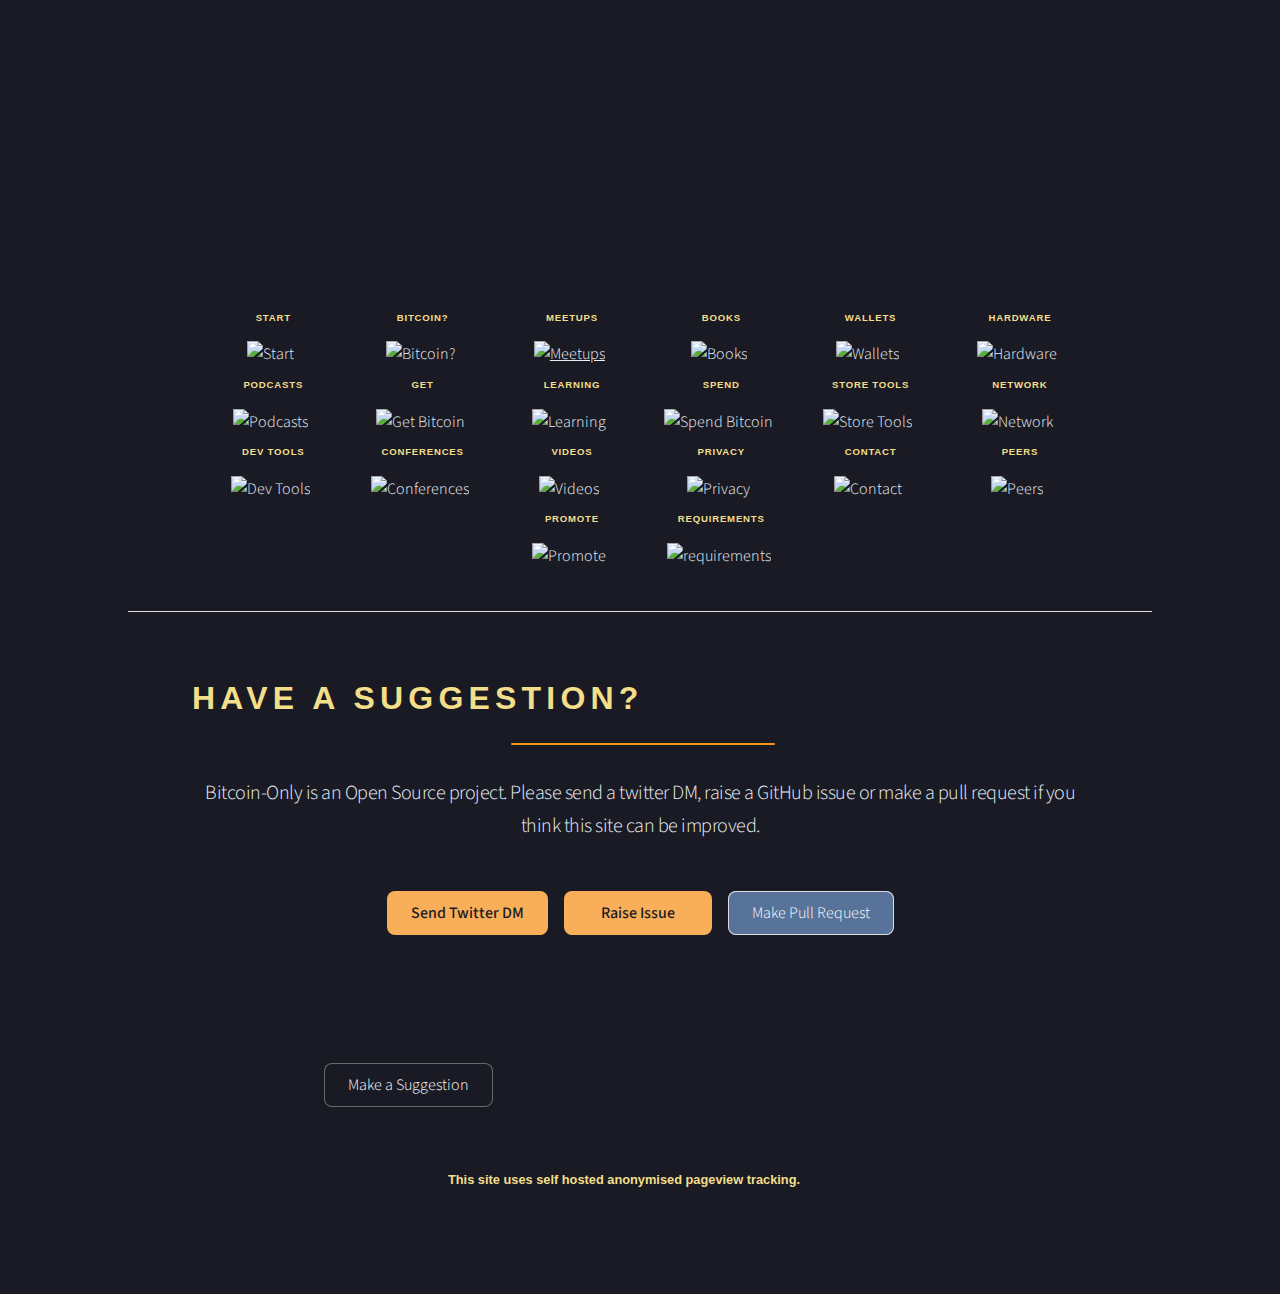
==== commit c1da57bc: "Add button in footer" ====
--- a/index.html
+++ b/index.html
@@ -23,10 +23,11 @@
 							<li><a href="index.html" class="icon solid fa-home"><span class="label"></span></a></li>
 							<li><a href="https://twitter.com/bitcoinonly_" class="icon brands fa-twitter"><span class="label">Twitter</span></a></li>
 							<li><a href="https://github.com/bitcoin-only/bitcoin-only" class="icon brands fa-github"><span class="label">GitHub</span></a></li>
-							<li><p>bitcoin-only.com</p></li>
 						</ul>
 						
-						<!-- <span class="logo"><img src="images/logo.svg" alt="Bitcoin-Only" /></span>				 -->
+						<span class="logo">
+							<a href="index.html"><img src="images/logo.png" alt="Bitcoin-Only"></a>
+						</span>				
 					</header>
 
 				<!-- Main -->
@@ -163,8 +164,8 @@
 						<!-- Suggestions -->
 							<section id="cta" class="main special">
 								<header class="major">
-									<h3>Have a suggestion?</h3>
-									<p>Bitcoin-Only is an OpenSource project. Please send a twitter DM, raise a GitHub issue or make a pull request if you think this site can be improved.</p>
+									<h2>Have a suggestion?</h2>
+									<p>Bitcoin-Only is an Open Source project. Please send a twitter DM, raise a GitHub issue or make a pull request if you think this site can be improved.</p>
 								</header>
 								<footer class="major">
 									<ul class="actions special">
@@ -179,7 +180,10 @@
 
 				<!-- Footer -->
 					<footer id="footer">
-						<p class="copyright">This site uses self hosted anonymised pageview tracking.</a>.
+						<ul class="actions special">
+							<li><a href="suggestion.html" class="button">Make a Suggestion</a></li>
+						</ul>
+						<p class="copyright">This site uses self hosted anonymised pageview tracking.</a>
 					</footer>
 
 			</div>
--- a/assets/css/main.css
+++ b/assets/css/main.css
@@ -2711,13 +2711,19 @@
 		}
 
 		table td {
-			padding: 0.75em 0.75em;
+			padding-top: 0.75em;
+			padding-bottom: 0.75em;
+			padding-left: 0.3em;
+			padding-right: 0.3em;
 		}
 
 		table th {
 			font-size: 0.9em;
 			font-weight: 400;
-			padding: 0 0.75em 0.75em 0.75em;
+			padding-top: 0.75em;
+			padding-bottom: 0.75em;
+			padding-left: 0.3em;
+			padding-right: 0.3em;
 			text-align: left;
 		}
 
@@ -3547,7 +3553,7 @@
 			text-transform: uppercase;
 			color: #F3DE8A;
 			font-family: 'Quicksand', sans-serif;
-			letter-spacing: 0.325rem;
+			letter-spacing: 0.1rem;
 			width: calc(100% + 0.325rem);
 			font-size: 0.875em;
 			line-height: 1.375;
@@ -3765,7 +3771,7 @@
 		@media screen and (max-width: 480px) {
 
 			#wrapper {
-				max-width: calc(100% - 2em);
+				max-width: calc(100%);
 			}
 
 		}
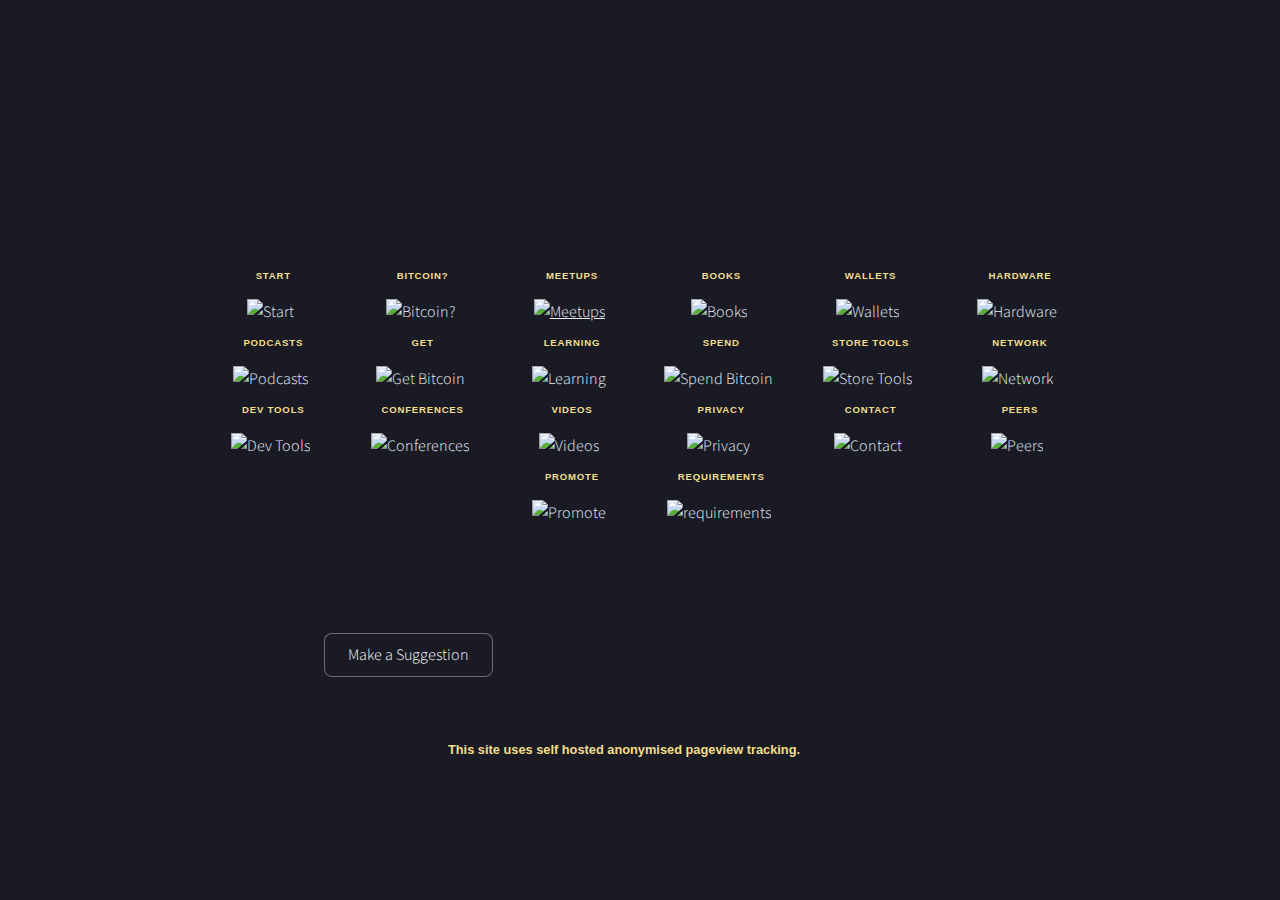
==== commit 83d636f6: "Remove unnececcary buttons on homepage" ====
--- a/index.html
+++ b/index.html
@@ -161,21 +161,6 @@
 								</ul>
 							</section>
 
-						<!-- Suggestions -->
-							<section id="cta" class="main special">
-								<header class="major">
-									<h2>Have a suggestion?</h2>
-									<p>Bitcoin-Only is an Open Source project. Please send a twitter DM, raise a GitHub issue or make a pull request if you think this site can be improved.</p>
-								</header>
-								<footer class="major">
-									<ul class="actions special">
-										<li><a href="https://twitter.com/messages/compose?recipient_id=1087074958654824449&text=" class="button primary">Send Twitter DM</a></li>
-										<li><a href="https://github.com/bitcoin-only/bitcoin-only/issues/new/choose" class="button primary">Raise Issue</a></li>
-										<li><a href="https://github.com/bitcoin-only/bitcoin-only" class="button">Make Pull Request</a></li>
-									</ul>
-								</footer>
-							</section>
-
 					</div>
 
 				<!-- Footer -->
--- a/assets/css/main.css
+++ b/assets/css/main.css
@@ -2605,7 +2605,7 @@
 		cursor: default;
 		list-style: none;
 		padding-left: 0;
-		text-align: left;
+		text-align: right;
 		margin: 0 0 0 0;
 	}
 
@@ -3071,22 +3071,22 @@
 			}
 
 			#header.alt > * {
-				-moz-transition: opacity 3s ease;
-				-webkit-transition: opacity 3s ease;
-				-ms-transition: opacity 3s ease;
-				transition: opacity 3s ease;
-				-moz-transition-delay: 0.5s;
-				-webkit-transition-delay: 0.5s;
-				-ms-transition-delay: 0.5s;
-				transition-delay: 0.5s;
+				-moz-transition: opacity 0.5s ease;
+				-webkit-transition: opacity 0.5s ease;
+				-ms-transition: opacity 0.5s ease;
+				transition: opacity 0.5s ease;
+				-moz-transition-delay: 0.25s;
+				-webkit-transition-delay: 0.25s;
+				-ms-transition-delay: 0.25s;
+				transition-delay: 0.25s;
 				opacity: 1;
 			}
 
 			#header .logo {
-				-moz-transition: opacity 1.25s ease, -moz-transform 0.5s ease;
-				-webkit-transition: opacity 1.25s ease, -webkit-transform 0.5s ease;
-				-ms-transition: opacity 1.25s ease, -ms-transform 0.5s ease;
-				transition: opacity 1.25s ease, transform 0.5s ease;
+				-moz-transition: opacity 0.5s ease, -moz-transform 0.25s ease;
+				-webkit-transition: opacity 0.5s ease, -webkit-transform 0.25s ease;
+				-ms-transition: opacity 0.5s ease, -ms-transform 0.25s ease;
+				transition: opacity 0.5s ease, transform 0.25s ease;
 				-moz-transition-delay: 0s;
 				-webkit-transition-delay: 0s;
 				-ms-transition-delay: 0s;
@@ -3098,7 +3098,7 @@
 				#header .logo img {
 					display: block;
 					margin: 0 auto;
-					width: 50px;
+					width: 30%;
 				}
 
 		@media screen and (max-width: 1280px) {
@@ -3121,6 +3121,12 @@
 
 				#header.alt {
 					padding: 5em 3em 2em 3em ;
+				}
+				
+				#header .logo img {
+					display: block;
+					margin: 0 auto;
+					width: 40%;
 				}
 
 		}
@@ -3148,6 +3154,12 @@
 						font-size: 2.5em;
 					}
 
+				#header .logo img {
+					display: block;
+					margin: 0 auto;
+					width: 50%;
+				}
+
 		}
 
 		@media screen and (max-width: 480px) {
@@ -3160,6 +3172,12 @@
 					padding: 4em 1.5em 1em 1.5em ;
 				}
 
+				#header .logo img {
+					display: block;
+					margin: 0 auto;
+					width: 50%;
+				}
+
 		}
 
 		@media screen and (max-width: 360px) {
@@ -3170,6 +3188,12 @@
 
 				#header.alt {
 					padding: 3.5em 1em 0.5em 1em ;
+				}
+
+				#header .logo img {
+					display: block;
+					margin: 0 auto;
+					width: 50%;
 				}
 
 		}
@@ -3535,7 +3559,7 @@
 		#main dl dt {
 			color: #636363;
 		}
-
+		
 		#main header.major h2:after {
 			background-color: #f7931a;
 		}
@@ -3547,6 +3571,20 @@
 			#main table tbody tr:nth-child(2n + 1) {
 				background-color: #323448;
 			}
+
+			#main table tbody tr.recommended {
+				font-weight: bold;
+				font-family: 'Quicksand', sans-serif;
+				background-color: #c570070e;
+			}		
+			
+			#main table tbody tr.break {
+				background-color: #191a24;
+				text-align: center;	
+				border-top-color: #f7931a;
+				text-align: left;
+					
+			}		
 
 		#main table th {
 			text-align: left;
@@ -3643,7 +3681,7 @@
 		@media screen and (max-width: 480px) {
 
 			#main > .main {
-				padding: 3em 1.5em 1em 1.5em ;
+				padding: 1em 1.5em 1em 1.5em ;
 			}
 
 				#main > .main > .image.main:first-child {
